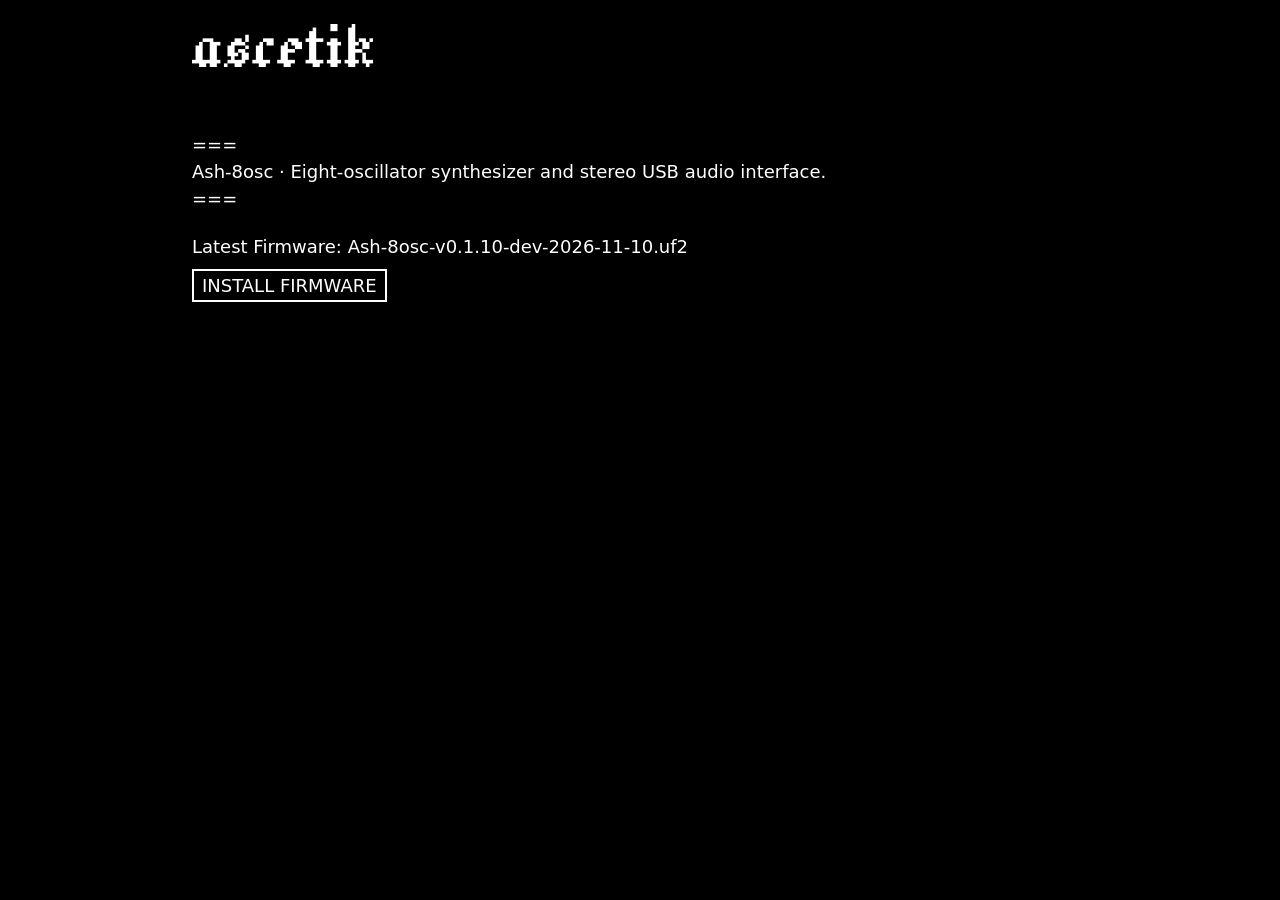
==== ash-8osc/index.html @ 5966f19b "Publish updated Ash webpages and current firmware downloads" ====
<!doctype html>
<html lang="en"><head><meta charset="utf-8"><meta name="viewport" content="width=device-width, initial-scale=1"><title>Ascetik — Ash-8osc</title><link rel="stylesheet" href="../styles.css"></head>
<body><main><header class="device-header"><a href="../" aria-label="Ascetik home"><img class="logo" src="../img/ascetik.png" alt="Ascetik"></a></header><p class="device-intro">===<br>Ash-8osc · Eight-oscillator synthesizer and stereo USB audio interface.<br>===</p>
<div class="firmware-update"></div></main><script src="firmware-info.js"></script><script src="../picoboot.js"></script><script src="../firmware.js"></script></body></html>
---- styles.css ----
/* Shared design: 16px type, 2px lines, black / white / gray. */
:root {
  --panel-width: min(640px, calc(100vw - 24px));
  --section-gap: 64px;
  --black: #000000;
  --white: #FFFFFF;
  --gray: #808080;
}

body {
  margin: 0;
  background: var(--black);
  color: var(--white);
  font: 18px "Silkscreen", system-ui, sans-serif;
}

main { padding-left: 15%; }
section { margin-top: 24px; }
[hidden] { display: none !important; }

/* Header, sections and typography. */
.device-header {
  position: sticky;
  top: 0;
  z-index: 10;
  background: var(--black);
  padding: 24px 0;
  margin-bottom: max(0px, calc(var(--section-gap) - 24px));
}

.logo {
  display: block;
  max-width: var(--panel-width);
  height: auto;
}

#monitorSection { margin: 24px 0 0; }
.monitor-log {
  font-family: "Sixtyfour", "Silkscreen", system-ui, sans-serif;
  line-height: 2;
  height: 8em;
}
#monitorLog {
  height: auto;
  min-height: 2em;
  overflow-wrap: anywhere;
}
#monitorLog.error { color: var(--gray); }

.settings-layout {
  display: flex;
  align-items: flex-start;
  gap: 40px;
  flex-wrap: wrap;
}
#settingsSection {
  display: flex;
  flex-direction: column;
  gap: var(--section-gap);
  margin: 0 0 72px;
}
.editor-section { margin-top: 0; }
.editor-section > :last-child { margin-bottom: 0; }
.device-intro {
  margin: 0;
  max-width: var(--panel-width);
  line-height: 1.5;
}
h2 { font-size: 24px; font-weight: 700;
  margin: 0 0 24px;
  text-decoration: underline;
  text-decoration-thickness: 2px;
  text-underline-offset: 6px;
}
h3 { font-size: 18px; font-weight: 700; }

/* #settingsSection h2 {
  margin: 0 0 24px;
  text-decoration: underline;
  text-decoration-thickness: 2px;
  text-underline-offset: 6px;
} */

/* Form controls. */
button, select, input {
  font: inherit;
  color: var(--white);
  background: var(--black);
}
button, select, input[type="text"] { border: 2px solid var(--white); }
select { padding: 0; }
button {
  border-radius: 0;
  padding: 4px 8px;
}
button:active { background: var(--white); color: var(--black); }
button:disabled { opacity: 1; color: var(--gray); background: var(--black); }
input[type="text"]::placeholder { color: var(--gray); }
fieldset { border: 0; margin: 0; padding: 0; min-width: 0; }
button:focus-visible, select:focus-visible, .cc-field:focus-visible {
  outline: 2px solid var(--white);
  outline-offset: 3px;
}
.select-row {
  display: inline-flex;
  align-items: center;
  gap: 8px;
}
.select-row-stack { flex-direction: column; align-items: flex-start; }
.slider-wrap {
  display: flex;
  flex-direction: column;
  margin-bottom: 14px;
}
.slider-meta { display: inline-flex; align-items: baseline; gap: .5ch; }

/* Keep browser-specific slider pseudo-elements separate. */
input[type="range"] {
  --range-fill: 0%;
  width: var(--panel-width);
  height: 18px;
  appearance: none;
  border: 2px solid var(--white);
  padding: 0;
}
input[type="range"]::-webkit-slider-runnable-track {
  height: 18px;
  background: linear-gradient(to right, var(--white) var(--range-fill), var(--black) var(--range-fill));
}
input[type="range"]::-moz-range-track {
  height: 18px;
  background: linear-gradient(to right, var(--white) var(--range-fill), var(--black) var(--range-fill));
}
input[type="range"]::-webkit-slider-thumb {
  -webkit-appearance: none;
  width: 12px;
  height: 18px;
  background: var(--white);
  border: 2px solid var(--white);
  margin-top: 0;
}
input[type="range"]::-moz-range-thumb {
  width: 12px;
  height: 18px;
  background: var(--white);
  border: 2px solid var(--gray);
}

/* MIDI mapping and presets. */
.cc-grid-wrap { width: var(--panel-width); max-width: 100%; }
.cc-grid { display: grid; grid-template-columns: repeat(7, minmax(0, 1fr)); row-gap: 6px; }
.cc-buttons { display: grid; grid-template-columns: repeat(8, minmax(0, 1fr)); gap: 4px; }
.cc-group-title { margin: 28px 0 12px; }
.cc-grid-title + .cc-group-title { margin-top: 0; }
.leaf-cc { display: flex; flex-direction: column; align-items: flex-start; }
.cc-field {
  box-sizing: border-box;
  width: calc((var(--panel-width) - 28px) / 8);
  min-width: 0;
  height: 36px;
  padding: 8px 0;
  text-align: center;
  justify-self: center;
}
.cc-field:focus { outline: none; background: var(--gray); }
.cc-field:focus-visible { outline: 2px solid var(--white); }
.cc-field:disabled { color: var(--gray); border-color: var(--gray); }
.cc-field[aria-invalid="true"] { border-color: var(--gray); }
.preset-name { width: 12ch; }
.preset-row {
  display: flex;
  flex-wrap: wrap;
  gap: 12px;
  align-items: center;
  max-width: var(--panel-width);
}

/* Waveform previews and file selection. */
.table-block { margin: 32px 0; max-width: var(--panel-width); }
.wavetable-preview {
  display: block;
  width: 100%;
  height: 120px;
  margin: 16px 0;
  border: 2px solid var(--white);
  background: var(--black);
}
.file-picker-row {
  display: flex;
  align-items: center;
  gap: 8px;
  width: 100%;
  min-width: 0;
  margin: 16px 0;
}
.file-picker-row button { flex: 0 0 auto; }
.wavetable-filename {
  flex: 1;
  min-width: 0;
  margin: 0;
  max-width: var(--panel-width);
  overflow: hidden;
  text-overflow: ellipsis;
  white-space: nowrap;
}
/* Match the sliders with a half-height, square black-and-white track. */
progress {
  box-sizing: border-box;
  width: var(--panel-width);
  max-width: 100%;
  height: 9px;
  appearance: none;
  -webkit-appearance: none;
  border: 2px solid var(--white);
  border-radius: 0;
  padding: 0;
  background: var(--black);
  color: var(--white);
}
progress::-webkit-progress-bar { background: var(--black); border-radius: 0; }
progress::-webkit-progress-value { background: var(--white); border-radius: 0; }
progress::-moz-progress-bar { background: var(--white); border-radius: 0; }

/* Footer cursor and responsive layout. */
.cursor {
  display: inline-block;
  width: .75ch;
  height: 1em;
  background: var(--white);
  margin-left: .25ch;
  vertical-align: -.1em;
  animation: blink 1s steps(1, end) infinite;
}
@keyframes blink {
  0%, 49% { opacity: 1; }
  50%, 100% { opacity: 0; }
}
@media (prefers-reduced-motion: reduce) { .cursor { animation: none; } }
@media (max-width: 800px) { main { padding-left: 5px; } }
@media (max-width: 550px) { main { padding: 12px; } }

/* Latest firmware and BOOTSEL install steps. */
.firmware-update { margin: 24px 0 32px; max-width: var(--panel-width); }
.firmware-row { display: flex; flex-direction: column; gap: 12px; align-items: flex-start; }
.firmware-update a { color: inherit; }

/* Overview links use the shared monochrome palette. */
.device-intro a { color: inherit; text-underline-offset: 4px; }
.device-intro a:focus-visible { outline: 2px solid var(--white); outline-offset: 3px; }

/* Ash artwork on the overview page. */
.ash-layout { display: grid; grid-template-columns: 120px minmax(0, 1fr); gap: 24px; align-items: start; }
.ash-logo { display: block; width: 120px; max-width: 100%; height: auto; margin: 0; }
.ash-details { min-width: 0; overflow-wrap: anywhere; }
.ash-details > p:first-child { margin-top: 0; }
@media (max-width: 400px) {
  .ash-layout { grid-template-columns: 80px minmax(0, 1fr); gap: 16px; }
}
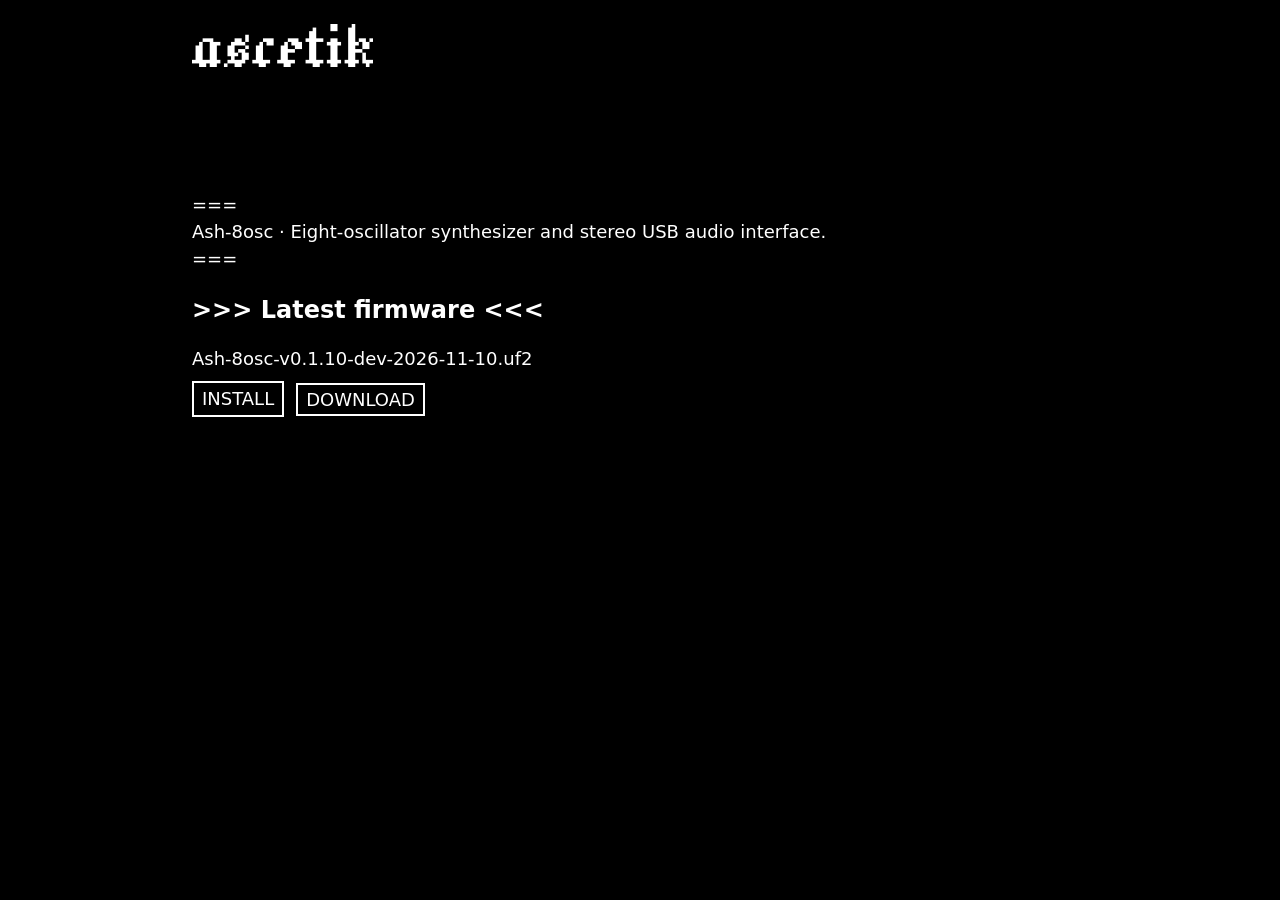
==== commit 78b2574d: "Update Ash firmware downloads and device settings controls" ====
--- a/ash-8osc/index.html
+++ b/ash-8osc/index.html
@@ -1,4 +1,4 @@
 <!doctype html>
 <html lang="en"><head><meta charset="utf-8"><meta name="viewport" content="width=device-width, initial-scale=1"><title>Ascetik — Ash-8osc</title><link rel="stylesheet" href="../styles.css"></head>
 <body><main><header class="device-header"><a href="../" aria-label="Ascetik home"><img class="logo" src="../img/ascetik.png" alt="Ascetik"></a></header><p class="device-intro">===<br>Ash-8osc · Eight-oscillator synthesizer and stereo USB audio interface.<br>===</p>
-<div class="firmware-update"></div></main><script src="firmware-info.js"></script><script src="../picoboot.js"></script><script src="../firmware.js"></script></body></html>
+<div class="firmware-update"><h2>Latest firmware</h2></div></main><script src="firmware/firmware-info.js"></script><script src="../picoboot.js"></script><script src="../firmware.js"></script></body></html>
--- a/styles.css
+++ b/styles.css
@@ -60,6 +60,15 @@
   margin: 0 0 72px;
 }
 .editor-section { margin-top: 0; }
+.device-connection {
+  display: flex;
+  flex-direction: column;
+  align-items: flex-start;
+  gap: 12px;
+  max-width: var(--panel-width);
+  margin-bottom: 24px;
+}
+.device-connection p { margin: 0; line-height: 1.5; }
 .editor-section > :last-child { margin-bottom: 0; }
 .device-intro {
   margin: 0;
@@ -68,10 +77,12 @@
 }
 h2 { font-size: 24px; font-weight: 700;
   margin: 0 0 24px;
-  text-decoration: underline;
+  /* text-decoration: underline;
   text-decoration-thickness: 2px;
-  text-underline-offset: 6px;
-}
+  text-underline-offset: 6px; */
+}
+h2::before { content: ">>> "; }
+h2::after { content: " <<<"; }
 h3 { font-size: 18px; font-weight: 700; }
 
 /* #settingsSection h2 {
@@ -87,14 +98,21 @@
   color: var(--white);
   background: var(--black);
 }
-button, select, input[type="text"] { border: 2px solid var(--white); }
+button, select, input[type="text"], input[type="number"] { border: 2px solid var(--white); }
+button, input[type="text"], input[type="number"] {
+  box-sizing: border-box;
+  height: 36px;
+  line-height: 24px;
+  padding: 4px 8px;
+  border-radius: 0;
+}
 select { padding: 0; }
 button {
   border-radius: 0;
   padding: 4px 8px;
 }
 button:active { background: var(--white); color: var(--black); }
-button:disabled { opacity: 1; color: var(--gray); background: var(--black); }
+button:disabled { opacity: 1; color: var(--gray); border-color: var(--gray); background: var(--black); }
 input[type="text"]::placeholder { color: var(--gray); }
 fieldset { border: 0; margin: 0; padding: 0; min-width: 0; }
 button:focus-visible, select:focus-visible, .cc-field:focus-visible {
@@ -157,8 +175,7 @@
   box-sizing: border-box;
   width: calc((var(--panel-width) - 28px) / 8);
   min-width: 0;
-  height: 36px;
-  padding: 8px 0;
+  padding: 4px 0;
   text-align: center;
   justify-self: center;
 }
@@ -243,6 +260,19 @@
 .firmware-update { margin: 24px 0 32px; max-width: var(--panel-width); }
 .firmware-row { display: flex; flex-direction: column; gap: 12px; align-items: flex-start; }
 .firmware-update a { color: inherit; }
+.firmware-actions { display: flex; flex-wrap: wrap; gap: 12px; align-items: center; }
+.firmware-download {
+  display: inline-block;
+  font: inherit;
+  color: var(--white);
+  background: var(--black);
+  border: 2px solid var(--white);
+  border-radius: 0;
+  padding: 4px 8px;
+  text-decoration: none;
+}
+.firmware-download:active { background: var(--white); color: var(--black); }
+.firmware-download:focus-visible { outline: 2px solid var(--white); outline-offset: 3px; }
 
 /* Overview links use the shared monochrome palette. */
 .device-intro a { color: inherit; text-underline-offset: 4px; }
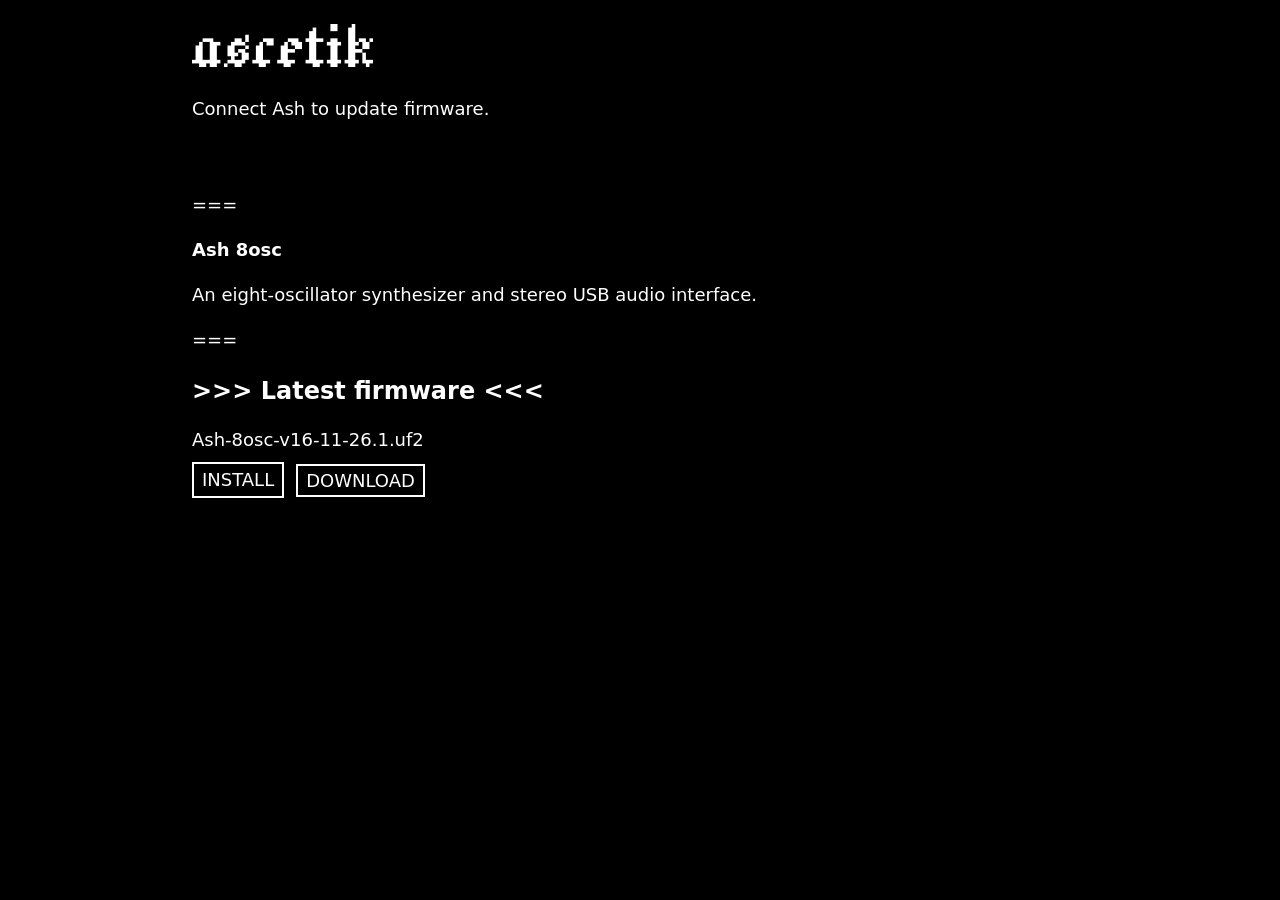
==== commit 657ad2d6: "Add Pulse editor and unify firmware editor controls and styling" ====
--- a/ash-8osc/index.html
+++ b/ash-8osc/index.html
@@ -1,4 +1,9 @@
 <!doctype html>
 <html lang="en"><head><meta charset="utf-8"><meta name="viewport" content="width=device-width, initial-scale=1"><title>Ascetik — Ash-8osc</title><link rel="stylesheet" href="../styles.css"></head>
-<body><main><header class="device-header"><a href="../" aria-label="Ascetik home"><img class="logo" src="../img/ascetik.png" alt="Ascetik"></a></header><p class="device-intro">===<br>Ash-8osc · Eight-oscillator synthesizer and stereo USB audio interface.<br>===</p>
-<div class="firmware-update"><h2>Latest firmware</h2></div></main><script src="firmware/firmware-info.js"></script><script src="../picoboot.js"></script><script src="../firmware.js"></script></body></html>
+<body><main><header class="device-header"><a href="../" aria-label="Ascetik home"><img class="logo" src="../img/ascetik.png" alt="Ascetik"></a></header><div class="device-intro">
+<p>===</p>
+<h3>Ash 8osc</h3>
+<p>An eight-oscillator synthesizer and stereo USB audio interface.</p>
+<p>===</p>
+</div>
+<div class="firmware-update"><h2>Latest firmware</h2></div></main><script src="firmware/firmware-info.js"></script><script src="../js/picoboot.js"></script><script src="../js/firmware.js"></script></body></html>
--- a/styles.css
+++ b/styles.css
@@ -34,7 +34,11 @@
   height: auto;
 }
 
-#monitorSection { margin: 24px 0 0; }
+#monitorSection {
+  width: var(--panel-width);
+  max-width: 100%;
+  margin: 24px 0 0;
+}
 .monitor-log {
   font-family: "Sixtyfour", "Silkscreen", system-ui, sans-serif;
   line-height: 2;
@@ -138,29 +142,29 @@
   width: var(--panel-width);
   height: 18px;
   appearance: none;
-  border: 2px solid var(--white);
+  border: 2px solid var(--range-color, var(--white));
   padding: 0;
 }
 input[type="range"]::-webkit-slider-runnable-track {
   height: 18px;
-  background: linear-gradient(to right, var(--white) var(--range-fill), var(--black) var(--range-fill));
+  background: linear-gradient(to right, var(--range-color, var(--white)) var(--range-fill), var(--black) var(--range-fill));
 }
 input[type="range"]::-moz-range-track {
   height: 18px;
-  background: linear-gradient(to right, var(--white) var(--range-fill), var(--black) var(--range-fill));
+  background: linear-gradient(to right, var(--range-color, var(--white)) var(--range-fill), var(--black) var(--range-fill));
 }
 input[type="range"]::-webkit-slider-thumb {
   -webkit-appearance: none;
   width: 12px;
   height: 18px;
-  background: var(--white);
-  border: 2px solid var(--white);
+  background: var(--range-color, var(--white));
+  border: 2px solid var(--range-color, var(--white));
   margin-top: 0;
 }
 input[type="range"]::-moz-range-thumb {
   width: 12px;
   height: 18px;
-  background: var(--white);
+  background: var(--range-color, var(--white));
   border: 2px solid var(--gray);
 }
 
@@ -254,7 +258,22 @@
 }
 @media (prefers-reduced-motion: reduce) { .cursor { animation: none; } }
 @media (max-width: 800px) { main { padding-left: 5px; } }
-@media (max-width: 550px) { main { padding: 12px; } }
+@media (max-width: 550px) {
+  main { padding: 12px; }
+  body { font-size: 16px; }
+  h2 { font-size: 21px; }
+  h3 { font-size: 16px; }
+  button { font-size: 16px; }
+  .device-header { display: contents; }
+  .device-header > a {
+    display: block;
+    position: sticky;
+    top: 0;
+    z-index: 10;
+    background: var(--black);
+    padding: 24px 0;
+  }
+}
 
 /* Latest firmware and BOOTSEL install steps. */
 .firmware-update { margin: 24px 0 32px; max-width: var(--panel-width); }
@@ -286,3 +305,18 @@
 @media (max-width: 400px) {
   .ash-layout { grid-template-columns: 80px minmax(0, 1fr); gap: 16px; }
 }
+
+/* Shared selector state, matching Ash-Sample slots. */
+.preset-row button[aria-pressed="true"] { background: var(--white); color: var(--black); }
+.preset-row button[aria-pressed="true"]:disabled { background: var(--black); color: var(--gray); }
+
+/* Disabled controls share the same gray state as disabled buttons.
+   :disabled also matches inputs inside disabled fieldsets. */
+input:disabled, select:disabled, textarea:disabled {
+  opacity: 1;
+  color: var(--gray);
+  border-color: var(--gray);
+  background: var(--black);
+}
+fieldset:disabled, .slider-wrap:has(input:disabled) { color: var(--gray); }
+input[type="range"]:disabled { --range-color: var(--gray); }
